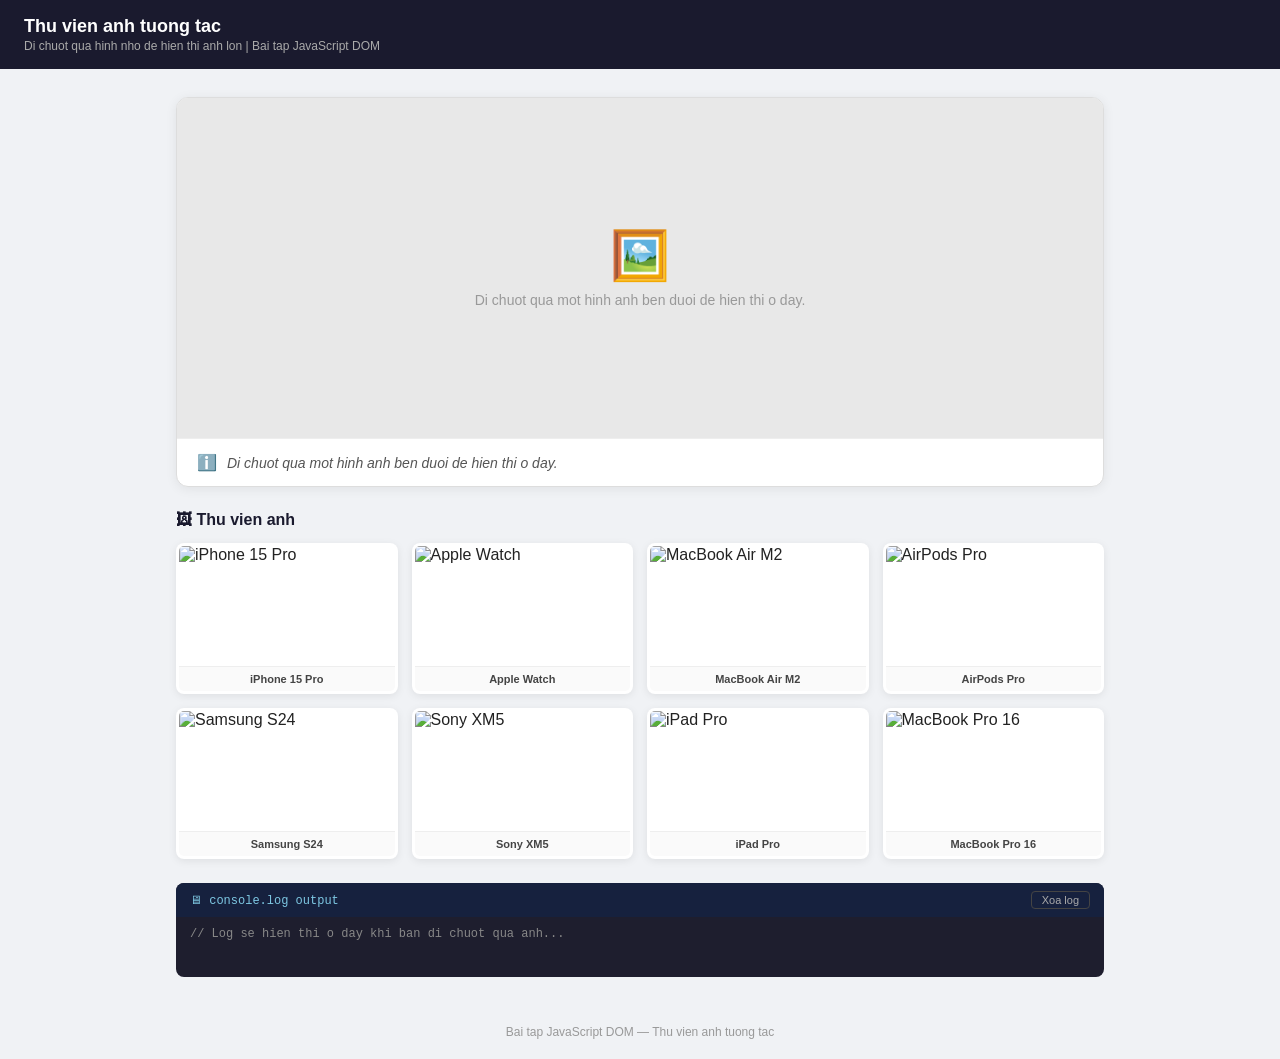
==== gallery.html @ 23cc6a74 "Add files via upload" ====
<!DOCTYPE html>
<html lang="vi">
<head>
  <meta charset="UTF-8">
  <meta name="viewport" content="width=device-width, initial-scale=1.0">
  <title>Thu vien anh tuong tac - JavaScript</title>
  <style>
    * { box-sizing: border-box; margin: 0; padding: 0; }
    body { font-family: Tahoma, Arial, sans-serif; background: #f0f2f5; color: #222; }
    header { background: #1a1a2e; color: white; padding: 16px 24px; }
    header h1 { font-size: 18px; }
    header p  { font-size: 12px; color: #aaa; margin-top: 2px; }
    .container { max-width: 960px; margin: 28px auto; padding: 0 16px; }
    .preview-wrap { background: white; border-radius: 12px; overflow: hidden; margin-bottom: 24px; border: 1px solid #ddd; box-shadow: 0 2px 12px rgba(0,0,0,0.07); }
    #image { width: 100%; height: 340px; background: #eee center/cover no-repeat; display: flex; align-items: center; justify-content: center; transition: background-image 0.3s ease; }
    #image.empty { background-color: #e8e8e8; }
    .preview-placeholder { text-align: center; color: #999; pointer-events: none; }
    .preview-placeholder .icon { font-size: 48px; margin-bottom: 8px; }
    .preview-placeholder p { font-size: 14px; }
    .preview-info { padding: 14px 20px; border-top: 1px solid #eee; display: flex; align-items: center; gap: 10px; }
    #text { font-size: 14px; color: #555; font-style: italic; }
    .gallery-title { font-size: 16px; font-weight: bold; color: #1a1a2e; margin-bottom: 14px; }
    .gallery-grid { display: grid; grid-template-columns: repeat(4, 1fr); gap: 14px; }
    .thumb { border-radius: 8px; overflow: hidden; border: 3px solid transparent; cursor: pointer; transition: all 0.25s ease; background: white; box-shadow: 0 2px 8px rgba(0,0,0,0.08); }
    .thumb:hover { border-color: #FF6600; transform: translateY(-4px); box-shadow: 0 8px 24px rgba(255,102,0,0.2); }
    .thumb img { width: 100%; height: 120px; object-fit: cover; display: block; }
    .thumb .thumb-label { padding: 6px 8px; font-size: 11px; font-weight: bold; color: #444; text-align: center; background: #fafafa; border-top: 1px solid #eee; }
    .console-panel { margin-top: 24px; background: #1e1e2e; border-radius: 8px; overflow: hidden; }
    .console-header { display: flex; align-items: center; justify-content: space-between; padding: 8px 14px; background: #16213e; }
    .console-header span { color: #7ec8e3; font-size: 12px; font-family: monospace; }
    .console-header button { background: none; border: 1px solid #444; color: #aaa; font-size: 11px; padding: 2px 10px; border-radius: 4px; cursor: pointer; }
    #console-log { padding: 10px 14px; min-height: 60px; max-height: 140px; overflow-y: auto; font-family: monospace; font-size: 12px; color: #a6e3a1; }
    #console-log .log-line { margin-bottom: 3px; }
    #console-log .log-line span { color: #89b4fa; }
    footer { text-align: center; padding: 20px; color: #999; font-size: 12px; }
  </style>
</head>
<body>

<header>
  <h1>Thu vien anh tuong tac</h1>
  <p>Di chuot qua hinh nho de hien thi anh lon | Bai tap JavaScript DOM</p>
</header>

<div class="container">

  <div class="preview-wrap">
    <div id="image" class="empty">
      <div class="preview-placeholder">
        <div class="icon">🖼️</div>
        <p>Di chuot qua mot hinh anh ben duoi de hien thi o day.</p>
      </div>
    </div>
    <div class="preview-info">
      <span>ℹ️</span>
      <span id="text">Di chuot qua mot hinh anh ben duoi de hien thi o day.</span>
    </div>
  </div>

  <div class="gallery-title">🖼 Thu vien anh</div>

  <div class="gallery-grid">

    <div class="thumb" onmouseover="Update(pic1)" onmouseout="restore()">
      <img src="https://images.unsplash.com/photo-1592750475338-74b7b21085ab?w=300&h=200&fit=crop" alt="iPhone 15 Pro">
      <div class="thumb-label">iPhone 15 Pro</div>
    </div>

    <div class="thumb" onmouseover="Update(pic2)" onmouseout="restore()">
      <img src="https://images.unsplash.com/photo-1546868871-7041f2a55e12?w=300&h=200&fit=crop" alt="Apple Watch">
      <div class="thumb-label">Apple Watch</div>
    </div>

    <div class="thumb" onmouseover="Update(pic3)" onmouseout="restore()">
      <img src="https://images.unsplash.com/photo-1593642632559-0c6d3fc62b89?w=300&h=200&fit=crop" alt="MacBook Air M2">
      <div class="thumb-label">MacBook Air M2</div>
    </div>

    <div class="thumb" onmouseover="Update(pic4)" onmouseout="restore()">
      <img src="https://images.unsplash.com/photo-1588423771073-b8903fead85b?w=300&h=200&fit=crop" alt="AirPods Pro">
      <div class="thumb-label">AirPods Pro</div>
    </div>

    <div class="thumb" onmouseover="Update(pic5)" onmouseout="restore()">
      <img src="https://images.unsplash.com/photo-1585771724684-38269d6639fd?w=300&h=200&fit=crop" alt="Samsung S24">
      <div class="thumb-label">Samsung S24</div>
    </div>

    <div class="thumb" onmouseover="Update(pic6)" onmouseout="restore()">
      <img src="https://images.unsplash.com/photo-1608043152269-423dbba4e7e1?w=300&h=200&fit=crop" alt="Sony XM5">
      <div class="thumb-label">Sony XM5</div>
    </div>

    <div class="thumb" onmouseover="Update(pic7)" onmouseout="restore()">
      <img src="https://images.unsplash.com/photo-1523275335684-37898b6baf30?w=300&h=200&fit=crop" alt="iPad Pro">
      <div class="thumb-label">iPad Pro</div>
    </div>

    <div class="thumb" onmouseover="Update(pic8)" onmouseout="restore()">
      <img src="https://images.unsplash.com/photo-1611186871525-9818bcecab11?w=300&h=200&fit=crop" alt="MacBook Pro 16">
      <div class="thumb-label">MacBook Pro 16</div>
    </div>

  </div>

  <div class="console-panel">
    <div class="console-header">
      <span>🖥 console.log output</span>
      <button onclick="clearLog()">Xoa log</button>
    </div>
    <div id="console-log">
      <div class="log-line" style="color:#888">// Log se hien thi o day khi ban di chuot qua anh...</div>
    </div>
  </div>

</div>

<footer>Bai tap JavaScript DOM &mdash; Thu vien anh tuong tac</footer>

<script>
  const pic1 = { source: "https://images.unsplash.com/photo-1592750475338-74b7b21085ab?w=960&h=640&fit=crop", alt: "iPhone 15 Pro Max — Chip A17 Pro, Titanium, Camera 48MP" };
  const pic2 = { source: "https://images.unsplash.com/photo-1546868871-7041f2a55e12?w=960&h=640&fit=crop", alt: "Apple Watch Series 9 — Theo doi suc khoe 24/7" };
  const pic3 = { source: "https://images.unsplash.com/photo-1593642632559-0c6d3fc62b89?w=960&h=640&fit=crop", alt: "MacBook Air M2 — Sieu mong nhe, chip M2, pin 18 gio" };
  const pic4 = { source: "https://images.unsplash.com/photo-1588423771073-b8903fead85b?w=960&h=640&fit=crop", alt: "AirPods Pro — True Wireless, chong on ANC, chong nuoc IPX4" };
  const pic5 = { source: "https://images.unsplash.com/photo-1585771724684-38269d6639fd?w=960&h=640&fit=crop", alt: "Samsung Galaxy S24 — Snapdragon 8 Gen 3, Camera 200MP" };
  const pic6 = { source: "https://images.unsplash.com/photo-1608043152269-423dbba4e7e1?w=960&h=640&fit=crop", alt: "Sony WH-1000XM5 — Chong on hang dau, pin 30 gio" };
  const pic7 = { source: "https://images.unsplash.com/photo-1523275335684-37898b6baf30?w=960&h=640&fit=crop", alt: "iPad Pro — Man hinh Liquid Retina XDR, chip M2" };
  const pic8 = { source: "https://images.unsplash.com/photo-1611186871525-9818bcecab11?w=960&h=640&fit=crop", alt: "MacBook Pro 16 — Chip M3 Max, 36GB RAM" };

  function logToScreen(msg) {
    const logDiv = document.getElementById("console-log");
    const line = document.createElement("div");
    line.className = "log-line";
    line.innerHTML = msg;
    logDiv.appendChild(line);
    logDiv.scrollTop = logDiv.scrollHeight;
  }

  function clearLog() {
    document.getElementById("console-log").innerHTML =
      '<div class="log-line" style="color:#888">// Log da duoc xoa.</div>';
  }

  // Ham UPDATE — chay khi chuot VAO anh
  function Update(PreviewPic) {
    console.log("Update() duoc goi!");
    logToScreen('<span>▶ Update()</span> duoc goi!');

    console.log("source:", PreviewPic.source);
    console.log("alt:", PreviewPic.alt);
    logToScreen('<span>  source:</span> ' + PreviewPic.source.substring(0,60) + '...');
    logToScreen('<span>  alt:</span> "' + PreviewPic.alt + '"');

    document.querySelector("#text").innerHTML = PreviewPic.alt;
    document.getElementById("image").style.backgroundImage = "url('" + PreviewPic.source + "')";
    document.getElementById("image").classList.remove("empty");

    const placeholder = document.querySelector(".preview-placeholder");
    if (placeholder) placeholder.style.display = "none";

    logToScreen('<span>  ✅</span> Cap nhat thanh cong!');
  }

  // Ham HOAN TAC — chay khi chuot ROI khoi anh
  function restore() {
    document.getElementById("image").style.backgroundImage = "url('')";
    document.getElementById("image").classList.add("empty");

    const placeholder = document.querySelector(".preview-placeholder");
    if (placeholder) placeholder.style.display = "block";

    document.querySelector("#text").innerHTML =
      "Di chuot qua mot hinh anh ben duoi de hien thi o day.";

    console.log("restore() — da reset");
    logToScreen('<span>↩ restore()</span> — da reset ve ban dau');
  }
</script>
</body>
</html>
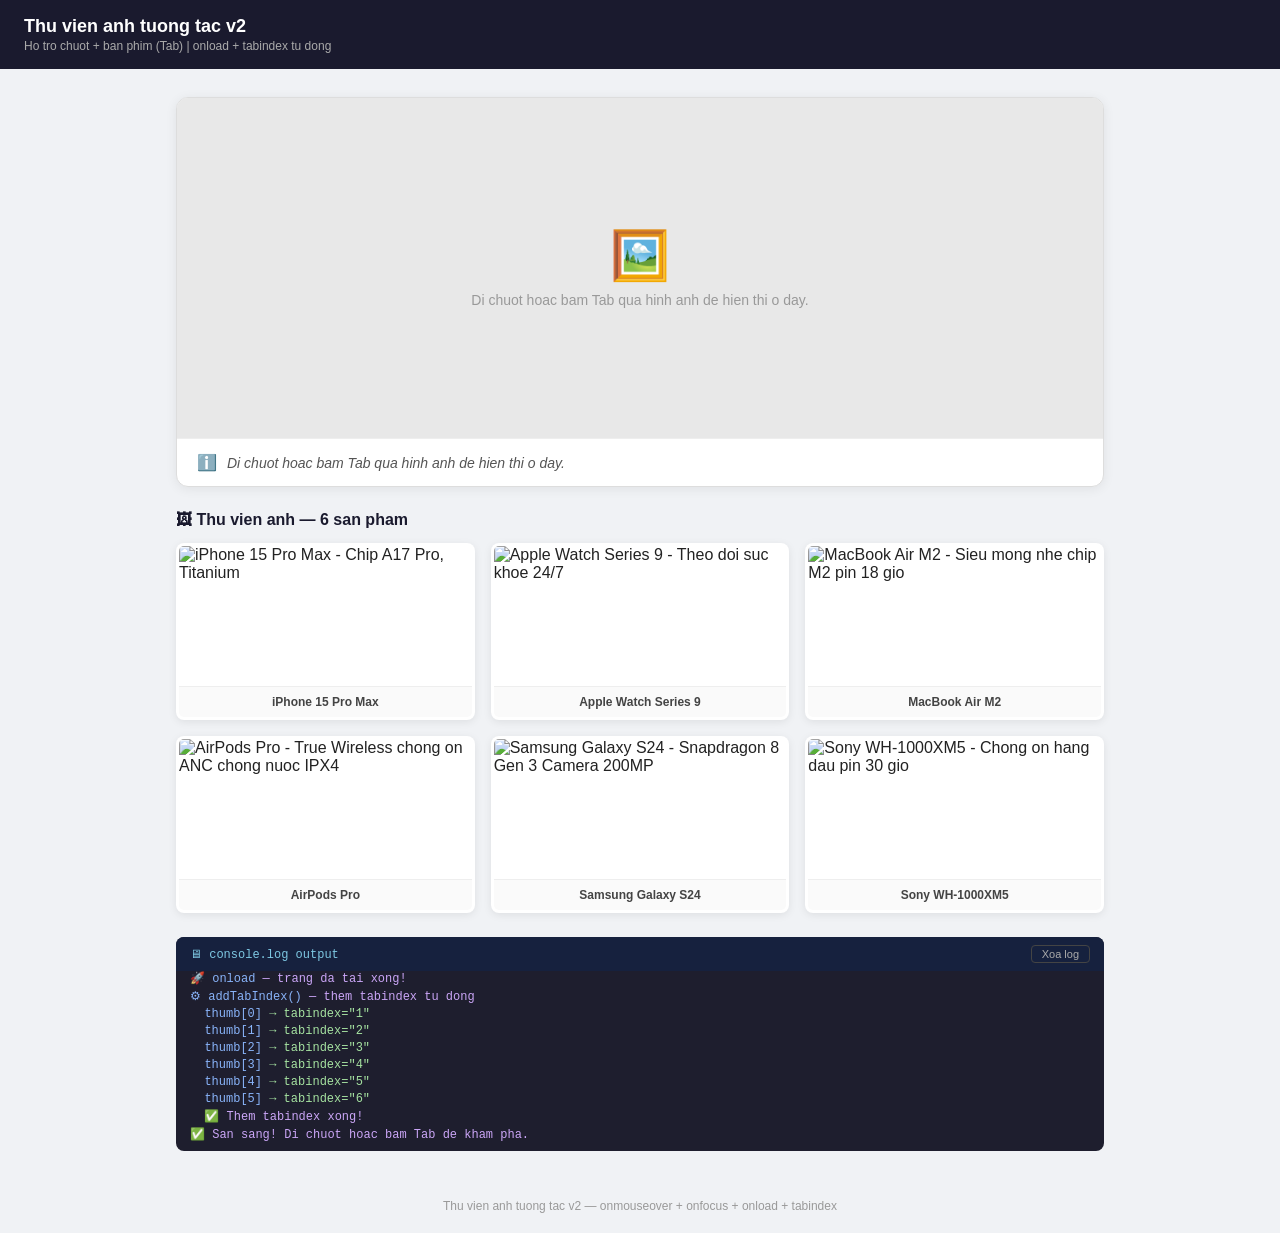
==== commit 9d72bcb8: "Add files via upload" ====
--- a/gallery.html
+++ b/gallery.html
@@ -3,13 +3,13 @@
 <head>
   <meta charset="UTF-8">
   <meta name="viewport" content="width=device-width, initial-scale=1.0">
-  <title>Thu vien anh tuong tac - JavaScript</title>
+  <title>Thu vien anh tuong tac v2 - JavaScript</title>
   <style>
     * { box-sizing: border-box; margin: 0; padding: 0; }
     body { font-family: Tahoma, Arial, sans-serif; background: #f0f2f5; color: #222; }
     header { background: #1a1a2e; color: white; padding: 16px 24px; }
     header h1 { font-size: 18px; }
-    header p  { font-size: 12px; color: #aaa; margin-top: 2px; }
+    header p { font-size: 12px; color: #aaa; margin-top: 2px; }
     .container { max-width: 960px; margin: 28px auto; padding: 0 16px; }
     .preview-wrap { background: white; border-radius: 12px; overflow: hidden; margin-bottom: 24px; border: 1px solid #ddd; box-shadow: 0 2px 12px rgba(0,0,0,0.07); }
     #image { width: 100%; height: 340px; background: #eee center/cover no-repeat; display: flex; align-items: center; justify-content: center; transition: background-image 0.3s ease; }
@@ -20,26 +20,28 @@
     .preview-info { padding: 14px 20px; border-top: 1px solid #eee; display: flex; align-items: center; gap: 10px; }
     #text { font-size: 14px; color: #555; font-style: italic; }
     .gallery-title { font-size: 16px; font-weight: bold; color: #1a1a2e; margin-bottom: 14px; }
-    .gallery-grid { display: grid; grid-template-columns: repeat(4, 1fr); gap: 14px; }
-    .thumb { border-radius: 8px; overflow: hidden; border: 3px solid transparent; cursor: pointer; transition: all 0.25s ease; background: white; box-shadow: 0 2px 8px rgba(0,0,0,0.08); }
-    .thumb:hover { border-color: #FF6600; transform: translateY(-4px); box-shadow: 0 8px 24px rgba(255,102,0,0.2); }
-    .thumb img { width: 100%; height: 120px; object-fit: cover; display: block; }
-    .thumb .thumb-label { padding: 6px 8px; font-size: 11px; font-weight: bold; color: #444; text-align: center; background: #fafafa; border-top: 1px solid #eee; }
+    .gallery-grid { display: grid; grid-template-columns: repeat(3, 1fr); gap: 16px; }
+    .thumb { border-radius: 8px; overflow: hidden; border: 3px solid transparent; cursor: pointer; transition: all 0.25s ease; background: white; box-shadow: 0 2px 8px rgba(0,0,0,0.08); outline: none; }
+    .thumb:hover, .thumb:focus { border-color: #FF6600; transform: translateY(-4px); box-shadow: 0 8px 24px rgba(255,102,0,0.25); }
+    .thumb img { width: 100%; height: 140px; object-fit: cover; display: block; pointer-events: none; }
+    .thumb .thumb-label { padding: 8px 10px; font-size: 12px; font-weight: bold; color: #444; text-align: center; background: #fafafa; border-top: 1px solid #eee; }
     .console-panel { margin-top: 24px; background: #1e1e2e; border-radius: 8px; overflow: hidden; }
     .console-header { display: flex; align-items: center; justify-content: space-between; padding: 8px 14px; background: #16213e; }
     .console-header span { color: #7ec8e3; font-size: 12px; font-family: monospace; }
     .console-header button { background: none; border: 1px solid #444; color: #aaa; font-size: 11px; padding: 2px 10px; border-radius: 4px; cursor: pointer; }
-    #console-log { padding: 10px 14px; min-height: 60px; max-height: 140px; overflow-y: auto; font-family: monospace; font-size: 12px; color: #a6e3a1; }
-    #console-log .log-line { margin-bottom: 3px; }
-    #console-log .log-line span { color: #89b4fa; }
-    footer { text-align: center; padding: 20px; color: #999; font-size: 12px; }
+    #console-log { padding: 10px 14px; min-height: 80px; max-height: 180px; overflow-y: auto; font-family: monospace; font-size: 12px; color: #a6e3a1; }
+    .log-line { margin-bottom: 3px; }
+    .log-line span { color: #89b4fa; }
+    .log-line.warn { color: #f9e2af; }
+    .log-line.info { color: #cba6f7; }
+    footer { text-align: center; padding: 20px; color: #999; font-size: 12px; margin-top: 10px; }
   </style>
 </head>
 <body>
 
 <header>
-  <h1>Thu vien anh tuong tac</h1>
-  <p>Di chuot qua hinh nho de hien thi anh lon | Bai tap JavaScript DOM</p>
+  <h1>Thu vien anh tuong tac v2</h1>
+  <p>Ho tro chuot + ban phim (Tab) | onload + tabindex tu dong</p>
 </header>
 
 <div class="container">
@@ -48,57 +50,65 @@
     <div id="image" class="empty">
       <div class="preview-placeholder">
         <div class="icon">🖼️</div>
-        <p>Di chuot qua mot hinh anh ben duoi de hien thi o day.</p>
+        <p>Di chuot hoac bam Tab qua hinh anh de hien thi o day.</p>
       </div>
     </div>
     <div class="preview-info">
       <span>ℹ️</span>
-      <span id="text">Di chuot qua mot hinh anh ben duoi de hien thi o day.</span>
+      <span id="text">Di chuot hoac bam Tab qua hinh anh de hien thi o day.</span>
     </div>
   </div>
 
-  <div class="gallery-title">🖼 Thu vien anh</div>
-
-  <div class="gallery-grid">
-
-    <div class="thumb" onmouseover="Update(pic1)" onmouseout="restore()">
-      <img src="https://images.unsplash.com/photo-1592750475338-74b7b21085ab?w=300&h=200&fit=crop" alt="iPhone 15 Pro">
-      <div class="thumb-label">iPhone 15 Pro</div>
-    </div>
-
-    <div class="thumb" onmouseover="Update(pic2)" onmouseout="restore()">
-      <img src="https://images.unsplash.com/photo-1546868871-7041f2a55e12?w=300&h=200&fit=crop" alt="Apple Watch">
-      <div class="thumb-label">Apple Watch</div>
-    </div>
-
-    <div class="thumb" onmouseover="Update(pic3)" onmouseout="restore()">
-      <img src="https://images.unsplash.com/photo-1593642632559-0c6d3fc62b89?w=300&h=200&fit=crop" alt="MacBook Air M2">
+  <div class="gallery-title">🖼 Thu vien anh — 6 san pham</div>
+
+  <div class="gallery-grid" id="gallery">
+
+    <div class="thumb"
+         onmouseover="Update(pic1)" onmouseout="restore()"
+         onfocus="Update(pic1)" onblur="restore()">
+      <img src="https://images.unsplash.com/photo-1592750475338-74b7b21085ab?w=400&h=280&fit=crop"
+           alt="iPhone 15 Pro Max - Chip A17 Pro, Titanium">
+      <div class="thumb-label">iPhone 15 Pro Max</div>
+    </div>
+
+    <div class="thumb"
+         onmouseover="Update(pic2)" onmouseout="restore()"
+         onfocus="Update(pic2)" onblur="restore()">
+      <img src="https://images.unsplash.com/photo-1546868871-7041f2a55e12?w=400&h=280&fit=crop"
+           alt="Apple Watch Series 9 - Theo doi suc khoe 24/7">
+      <div class="thumb-label">Apple Watch Series 9</div>
+    </div>
+
+    <div class="thumb"
+         onmouseover="Update(pic3)" onmouseout="restore()"
+         onfocus="Update(pic3)" onblur="restore()">
+      <img src="https://images.unsplash.com/photo-1593642632559-0c6d3fc62b89?w=400&h=280&fit=crop"
+           alt="MacBook Air M2 - Sieu mong nhe chip M2 pin 18 gio">
       <div class="thumb-label">MacBook Air M2</div>
     </div>
 
-    <div class="thumb" onmouseover="Update(pic4)" onmouseout="restore()">
-      <img src="https://images.unsplash.com/photo-1588423771073-b8903fead85b?w=300&h=200&fit=crop" alt="AirPods Pro">
+    <div class="thumb"
+         onmouseover="Update(pic4)" onmouseout="restore()"
+         onfocus="Update(pic4)" onblur="restore()">
+      <img src="https://images.unsplash.com/photo-1588423771073-b8903fead85b?w=400&h=280&fit=crop"
+           alt="AirPods Pro - True Wireless chong on ANC chong nuoc IPX4">
       <div class="thumb-label">AirPods Pro</div>
     </div>
 
-    <div class="thumb" onmouseover="Update(pic5)" onmouseout="restore()">
-      <img src="https://images.unsplash.com/photo-1585771724684-38269d6639fd?w=300&h=200&fit=crop" alt="Samsung S24">
-      <div class="thumb-label">Samsung S24</div>
-    </div>
-
-    <div class="thumb" onmouseover="Update(pic6)" onmouseout="restore()">
-      <img src="https://images.unsplash.com/photo-1608043152269-423dbba4e7e1?w=300&h=200&fit=crop" alt="Sony XM5">
-      <div class="thumb-label">Sony XM5</div>
-    </div>
-
-    <div class="thumb" onmouseover="Update(pic7)" onmouseout="restore()">
-      <img src="https://images.unsplash.com/photo-1523275335684-37898b6baf30?w=300&h=200&fit=crop" alt="iPad Pro">
-      <div class="thumb-label">iPad Pro</div>
-    </div>
-
-    <div class="thumb" onmouseover="Update(pic8)" onmouseout="restore()">
-      <img src="https://images.unsplash.com/photo-1611186871525-9818bcecab11?w=300&h=200&fit=crop" alt="MacBook Pro 16">
-      <div class="thumb-label">MacBook Pro 16</div>
+    <div class="thumb"
+         onmouseover="Update(pic5)" onmouseout="restore()"
+         onfocus="Update(pic5)" onblur="restore()">
+      <img src="https://images.unsplash.com/photo-1585771724684-38269d6639fd?w=400&h=280&fit=crop"
+           alt="Samsung Galaxy S24 - Snapdragon 8 Gen 3 Camera 200MP">
+      <div class="thumb-label">Samsung Galaxy S24</div>
+    </div>
+
+    <div class="thumb"
+         onmouseover="Update(pic6)" onmouseout="restore()"
+         onfocus="Update(pic6)" onblur="restore()">
+      <img src="https://images.unsplash.com/photo-1608043152269-423dbba4e7e1?w=400&h=280&fit=crop"
+           alt="Sony WH-1000XM5 - Chong on hang dau pin 30 gio">
+      <div class="thumb-label">Sony WH-1000XM5</div>
     </div>
 
   </div>
@@ -109,28 +119,44 @@
       <button onclick="clearLog()">Xoa log</button>
     </div>
     <div id="console-log">
-      <div class="log-line" style="color:#888">// Log se hien thi o day khi ban di chuot qua anh...</div>
+      <div class="log-line" style="color:#888">// Dang cho su kien...</div>
     </div>
   </div>
 
 </div>
 
-<footer>Bai tap JavaScript DOM &mdash; Thu vien anh tuong tac</footer>
+<footer>Thu vien anh tuong tac v2 — onmouseover + onfocus + onload + tabindex</footer>
 
 <script>
-  const pic1 = { source: "https://images.unsplash.com/photo-1592750475338-74b7b21085ab?w=960&h=640&fit=crop", alt: "iPhone 15 Pro Max — Chip A17 Pro, Titanium, Camera 48MP" };
-  const pic2 = { source: "https://images.unsplash.com/photo-1546868871-7041f2a55e12?w=960&h=640&fit=crop", alt: "Apple Watch Series 9 — Theo doi suc khoe 24/7" };
-  const pic3 = { source: "https://images.unsplash.com/photo-1593642632559-0c6d3fc62b89?w=960&h=640&fit=crop", alt: "MacBook Air M2 — Sieu mong nhe, chip M2, pin 18 gio" };
-  const pic4 = { source: "https://images.unsplash.com/photo-1588423771073-b8903fead85b?w=960&h=640&fit=crop", alt: "AirPods Pro — True Wireless, chong on ANC, chong nuoc IPX4" };
-  const pic5 = { source: "https://images.unsplash.com/photo-1585771724684-38269d6639fd?w=960&h=640&fit=crop", alt: "Samsung Galaxy S24 — Snapdragon 8 Gen 3, Camera 200MP" };
-  const pic6 = { source: "https://images.unsplash.com/photo-1608043152269-423dbba4e7e1?w=960&h=640&fit=crop", alt: "Sony WH-1000XM5 — Chong on hang dau, pin 30 gio" };
-  const pic7 = { source: "https://images.unsplash.com/photo-1523275335684-37898b6baf30?w=960&h=640&fit=crop", alt: "iPad Pro — Man hinh Liquid Retina XDR, chip M2" };
-  const pic8 = { source: "https://images.unsplash.com/photo-1611186871525-9818bcecab11?w=960&h=640&fit=crop", alt: "MacBook Pro 16 — Chip M3 Max, 36GB RAM" };
-
-  function logToScreen(msg) {
+  const pic1 = {
+    source: "https://images.unsplash.com/photo-1592750475338-74b7b21085ab?w=960&h=600&fit=crop",
+    alt: "iPhone 15 Pro Max — Chip A17 Pro, Titanium, Camera 48MP"
+  };
+  const pic2 = {
+    source: "https://images.unsplash.com/photo-1546868871-7041f2a55e12?w=960&h=600&fit=crop",
+    alt: "Apple Watch Series 9 — Theo doi suc khoe 24/7, Always-On Retina"
+  };
+  const pic3 = {
+    source: "https://images.unsplash.com/photo-1593642632559-0c6d3fc62b89?w=960&h=600&fit=crop",
+    alt: "MacBook Air M2 — Sieu mong nhe, chip M2, pin 18 gio"
+  };
+  const pic4 = {
+    source: "https://images.unsplash.com/photo-1588423771073-b8903fead85b?w=960&h=600&fit=crop",
+    alt: "AirPods Pro — True Wireless, chong on ANC, chong nuoc IPX4"
+  };
+  const pic5 = {
+    source: "https://images.unsplash.com/photo-1585771724684-38269d6639fd?w=960&h=600&fit=crop",
+    alt: "Samsung Galaxy S24 — Snapdragon 8 Gen 3, Camera 200MP"
+  };
+  const pic6 = {
+    source: "https://images.unsplash.com/photo-1608043152269-423dbba4e7e1?w=960&h=600&fit=crop",
+    alt: "Sony WH-1000XM5 — Chong on hang dau, am thanh Hi-Res, pin 30h"
+  };
+
+  function logToScreen(msg, type) {
     const logDiv = document.getElementById("console-log");
     const line = document.createElement("div");
-    line.className = "log-line";
+    line.className = "log-line" + (type ? " " + type : "");
     line.innerHTML = msg;
     logDiv.appendChild(line);
     logDiv.scrollTop = logDiv.scrollHeight;
@@ -141,40 +167,48 @@
       '<div class="log-line" style="color:#888">// Log da duoc xoa.</div>';
   }
 
-  // Ham UPDATE — chay khi chuot VAO anh
   function Update(PreviewPic) {
     console.log("Update() duoc goi!");
-    logToScreen('<span>▶ Update()</span> duoc goi!');
-
     console.log("source:", PreviewPic.source);
     console.log("alt:", PreviewPic.alt);
-    logToScreen('<span>  source:</span> ' + PreviewPic.source.substring(0,60) + '...');
-    logToScreen('<span>  alt:</span> "' + PreviewPic.alt + '"');
-
+    logToScreen('<span>▶ Update()</span> duoc goi');
+    logToScreen('&nbsp;&nbsp;<span>alt:</span> "' + PreviewPic.alt + '"');
     document.querySelector("#text").innerHTML = PreviewPic.alt;
     document.getElementById("image").style.backgroundImage = "url('" + PreviewPic.source + "')";
     document.getElementById("image").classList.remove("empty");
-
-    const placeholder = document.querySelector(".preview-placeholder");
-    if (placeholder) placeholder.style.display = "none";
-
-    logToScreen('<span>  ✅</span> Cap nhat thanh cong!');
-  }
-
-  // Ham HOAN TAC — chay khi chuot ROI khoi anh
+    const ph = document.querySelector(".preview-placeholder");
+    if (ph) ph.style.display = "none";
+  }
+
   function restore() {
+    console.log("restore() duoc goi");
+    logToScreen('<span>↩ restore()</span> — reset ve ban dau', 'warn');
     document.getElementById("image").style.backgroundImage = "url('')";
     document.getElementById("image").classList.add("empty");
-
-    const placeholder = document.querySelector(".preview-placeholder");
-    if (placeholder) placeholder.style.display = "block";
-
+    const ph = document.querySelector(".preview-placeholder");
+    if (ph) ph.style.display = "block";
     document.querySelector("#text").innerHTML =
-      "Di chuot qua mot hinh anh ben duoi de hien thi o day.";
-
-    console.log("restore() — da reset");
-    logToScreen('<span>↩ restore()</span> — da reset ve ban dau');
-  }
+      "Di chuot hoac bam Tab qua hinh anh de hien thi o day.";
+  }
+
+  function addTabIndex() {
+    console.log("addTabIndex() duoc goi");
+    logToScreen('<span>⚙ addTabIndex()</span> — them tabindex tu dong', 'info');
+    const thumbs = document.querySelectorAll(".thumb");
+    for (let i = 0; i < thumbs.length; i++) {
+      thumbs[i].setAttribute("tabindex", i + 1);
+      logToScreen('&nbsp;&nbsp;<span>thumb[' + i + ']</span> → tabindex="' + (i+1) + '"');
+      console.log("thumb[" + i + "] tabindex =", i + 1);
+    }
+    logToScreen('&nbsp;&nbsp;<span>✅</span> Them tabindex xong!', 'info');
+  }
+
+  window.onload = function() {
+    console.log("onload — trang da tai xong!");
+    logToScreen('<span>🚀 onload</span> — trang da tai xong!', 'info');
+    addTabIndex();
+    logToScreen('<span>✅</span> San sang! Di chuot hoac bam Tab de kham pha.', 'info');
+  };
 </script>
 </body>
 </html>
